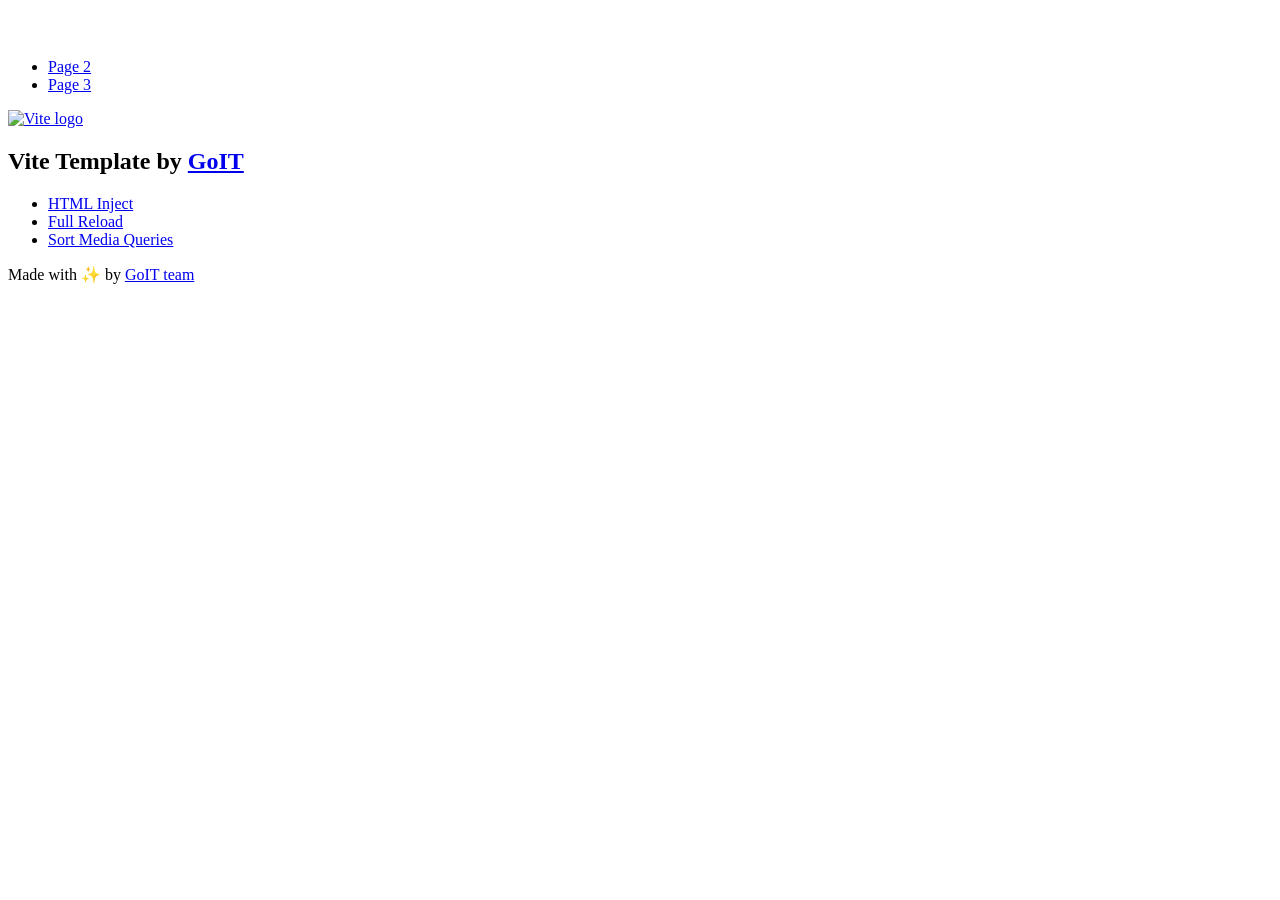
==== index.html @ f28c67e4 "Deploying to gh-pages from @ svitlana-verkhomii1983/goit-js-hw-11@c015cca1b7fd885314f94a9de912913bbb" ====
<!DOCTYPE html>
<html lang="en">
  <head>
    <meta charset="UTF-8" />
    <link rel="icon" type="image/svg+xml" href="/vanilla-app-template/favicon.svg" />
    <meta name="viewport" content="width=device-width, initial-scale=1.0" />
    <title>Vanilla App Template</title>
    <script type="module" crossorigin src="/vanilla-app-template/index.js"></script>
    <link rel="stylesheet" crossorigin href="/vanilla-app-template/assets/styles-DvPDDfy5.css">
  </head>
  <body>
    <header class="header">
  <div class="container">
    <nav class="nav">
      <a class="nav-logo" href="./index.html" aria-label="Site logo">
        <svg class="nav-logo-icon" width="100" height="30">
          <use href="/vanilla-app-template/assets/sprite-E8vg0sBb.svg#logo"></use>
        </svg>
      </a>
      <ul class="nav-list">
        <li class="nav-item">
          <a class="nav-link {=$highlight-act}" href="./page-2.html">Page 2</a>
        </li>
        <li class="nav-item">
          <a class="nav-link {=$highlight-curr}" href="./page-3.html">Page 3</a>
        </li>
      </ul>
    </nav>
  </div>
</header>


    <main>
      <!-- Loads the specified .html file -->
      <section class="vite-promo">
  <div class="container">
    <div class="vite-promo-thumb">
      <a
        class="vite-promo-link"
        href="https://vitejs.dev/"
        target="_blank"
        rel="noopener noreferrer"
        aria-label="Link to Vite official website"
        title="Vite.js  build tool"
      >
        <!-- Path to images as from index.html file -->
        <img
          class="pic"
          src="/vanilla-app-template/assets/vite-logo-9o_aqrTe.png"
          alt="Vite logo"
          width="640"
          height="640"
        />
      </a>
    </div>
    <h1 class="main-title">
      <span class="main-title-gradient">Vite</span>
      Template by
      <a
        class="main-title-link"
        href="https://github.com/goitacademy/vanilla-app-template"
        target="_blank"
        rel="noopener noreferrer"
      >
        GoIT
      </a>
    </h1>
  </div>
</section>

      <article class="badges">
  <div class="container">
    <ul class="badges-list">
      <li class="badges-item">
        <a
          class="badges-link"
          href="https://www.npmjs.com/package/vite-plugin-html-inject"
          target="_blank"
          rel="noopener noreferrer"
        >
          HTML Inject
        </a>
      </li>
      <li class="badges-item">
        <a
          class="badges-link"
          href="https://www.npmjs.com/package/vite-plugin-full-reload"
          target="_blank"
          rel="noopener noreferrer"
        >
          Full Reload
        </a>
      </li>
      <li class="badges-item">
        <a
          class="badges-link"
          href="https://www.npmjs.com/package/postcss-sort-media-queries"
          target="_blank"
          rel="noopener noreferrer"
        >
          Sort Media Queries
        </a>
      </li>
    </ul>
  </div>
</article>

    </main>

    <footer class="footer">
  <div class="container">
    <p class="footer-desc">
      Made with ✨ by
      <a
        class="footer-link"
        href="https://goit.global/ua/"
        target="_blank"
        rel="noopener noreferrer"
      >
        GoIT team
      </a>
    </p>
  </div>
</footer>


  </body>
</html>
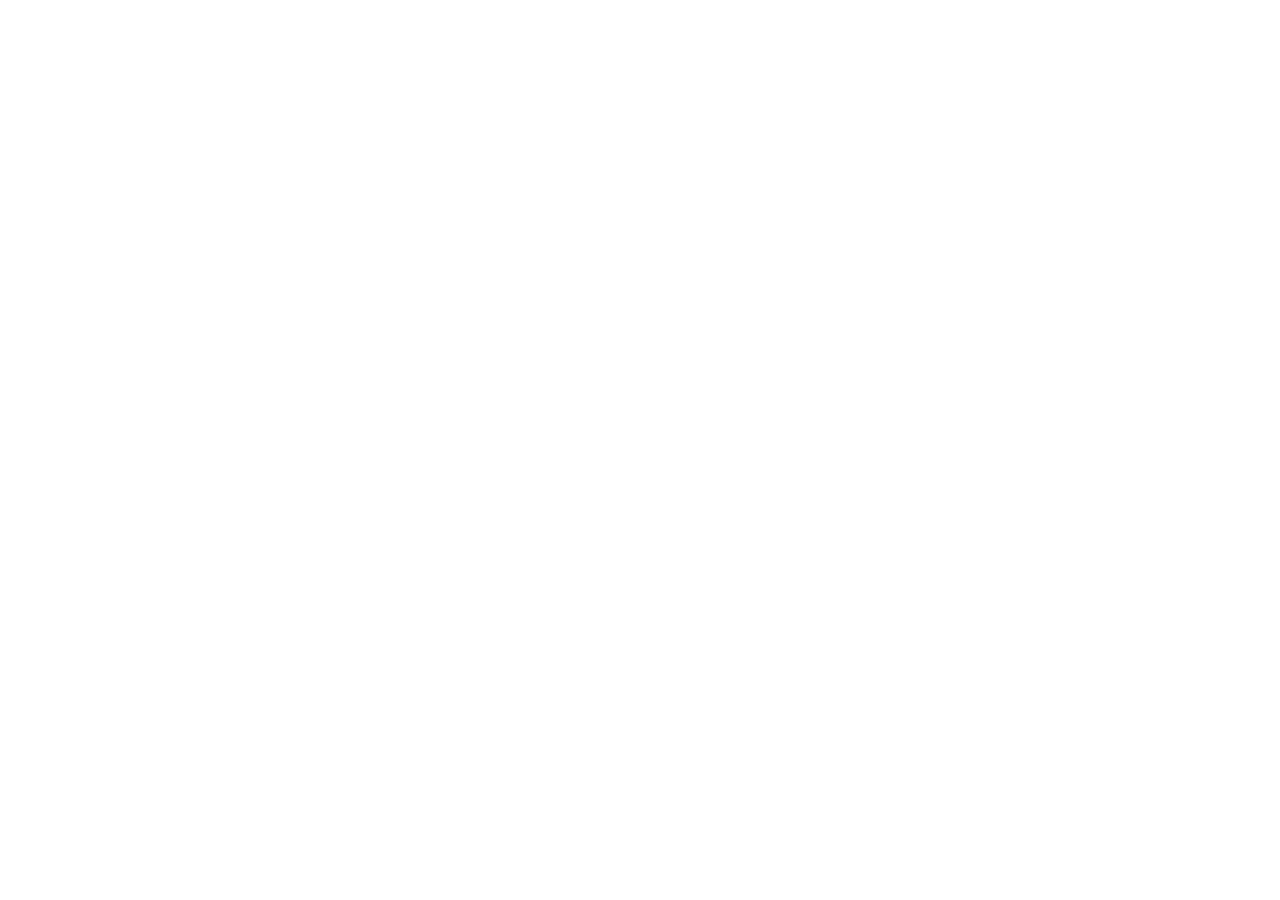
==== commit e1be0276: "Deploying to gh-pages from @ svitlana-verkhomii1983/goit-js-hw-11@3e96faa17d139ddced97cd55e9e6577255" ====
--- a/index.html
+++ b/index.html
@@ -2,126 +2,18 @@
 <html lang="en">
   <head>
     <meta charset="UTF-8" />
-    <link rel="icon" type="image/svg+xml" href="/vanilla-app-template/favicon.svg" />
+    <link rel="icon" type="image/svg+xml" href="/goit-js-hw-11/favicon.svg" />
     <meta name="viewport" content="width=device-width, initial-scale=1.0" />
-    <title>Vanilla App Template</title>
-    <script type="module" crossorigin src="/vanilla-app-template/index.js"></script>
-    <link rel="stylesheet" crossorigin href="/vanilla-app-template/assets/styles-DvPDDfy5.css">
+    <title>Photo Gallery</title>
+    <script type="module" crossorigin src="/goit-js-hw-11/index.js"></script>
+    <link rel="stylesheet" crossorigin href="/goit-js-hw-11/assets/index-DvPDDfy5.css">
   </head>
   <body>
-    <header class="header">
-  <div class="container">
-    <nav class="nav">
-      <a class="nav-logo" href="./index.html" aria-label="Site logo">
-        <svg class="nav-logo-icon" width="100" height="30">
-          <use href="/vanilla-app-template/assets/sprite-E8vg0sBb.svg#logo"></use>
-        </svg>
-      </a>
-      <ul class="nav-list">
-        <li class="nav-item">
-          <a class="nav-link {=$highlight-act}" href="./page-2.html">Page 2</a>
-        </li>
-        <li class="nav-item">
-          <a class="nav-link {=$highlight-curr}" href="./page-3.html">Page 3</a>
-        </li>
-      </ul>
-    </nav>
-  </div>
-</header>
+    <main>
+      
 
 
-    <main>
-      <!-- Loads the specified .html file -->
-      <section class="vite-promo">
-  <div class="container">
-    <div class="vite-promo-thumb">
-      <a
-        class="vite-promo-link"
-        href="https://vitejs.dev/"
-        target="_blank"
-        rel="noopener noreferrer"
-        aria-label="Link to Vite official website"
-        title="Vite.js  build tool"
-      >
-        <!-- Path to images as from index.html file -->
-        <img
-          class="pic"
-          src="/vanilla-app-template/assets/vite-logo-9o_aqrTe.png"
-          alt="Vite logo"
-          width="640"
-          height="640"
-        />
-      </a>
-    </div>
-    <h1 class="main-title">
-      <span class="main-title-gradient">Vite</span>
-      Template by
-      <a
-        class="main-title-link"
-        href="https://github.com/goitacademy/vanilla-app-template"
-        target="_blank"
-        rel="noopener noreferrer"
-      >
-        GoIT
-      </a>
-    </h1>
-  </div>
-</section>
-
-      <article class="badges">
-  <div class="container">
-    <ul class="badges-list">
-      <li class="badges-item">
-        <a
-          class="badges-link"
-          href="https://www.npmjs.com/package/vite-plugin-html-inject"
-          target="_blank"
-          rel="noopener noreferrer"
-        >
-          HTML Inject
-        </a>
-      </li>
-      <li class="badges-item">
-        <a
-          class="badges-link"
-          href="https://www.npmjs.com/package/vite-plugin-full-reload"
-          target="_blank"
-          rel="noopener noreferrer"
-        >
-          Full Reload
-        </a>
-      </li>
-      <li class="badges-item">
-        <a
-          class="badges-link"
-          href="https://www.npmjs.com/package/postcss-sort-media-queries"
-          target="_blank"
-          rel="noopener noreferrer"
-        >
-          Sort Media Queries
-        </a>
-      </li>
-    </ul>
-  </div>
-</article>
-
     </main>
-
-    <footer class="footer">
-  <div class="container">
-    <p class="footer-desc">
-      Made with ✨ by
-      <a
-        class="footer-link"
-        href="https://goit.global/ua/"
-        target="_blank"
-        rel="noopener noreferrer"
-      >
-        GoIT team
-      </a>
-    </p>
-  </div>
-</footer>
 
 
   </body>
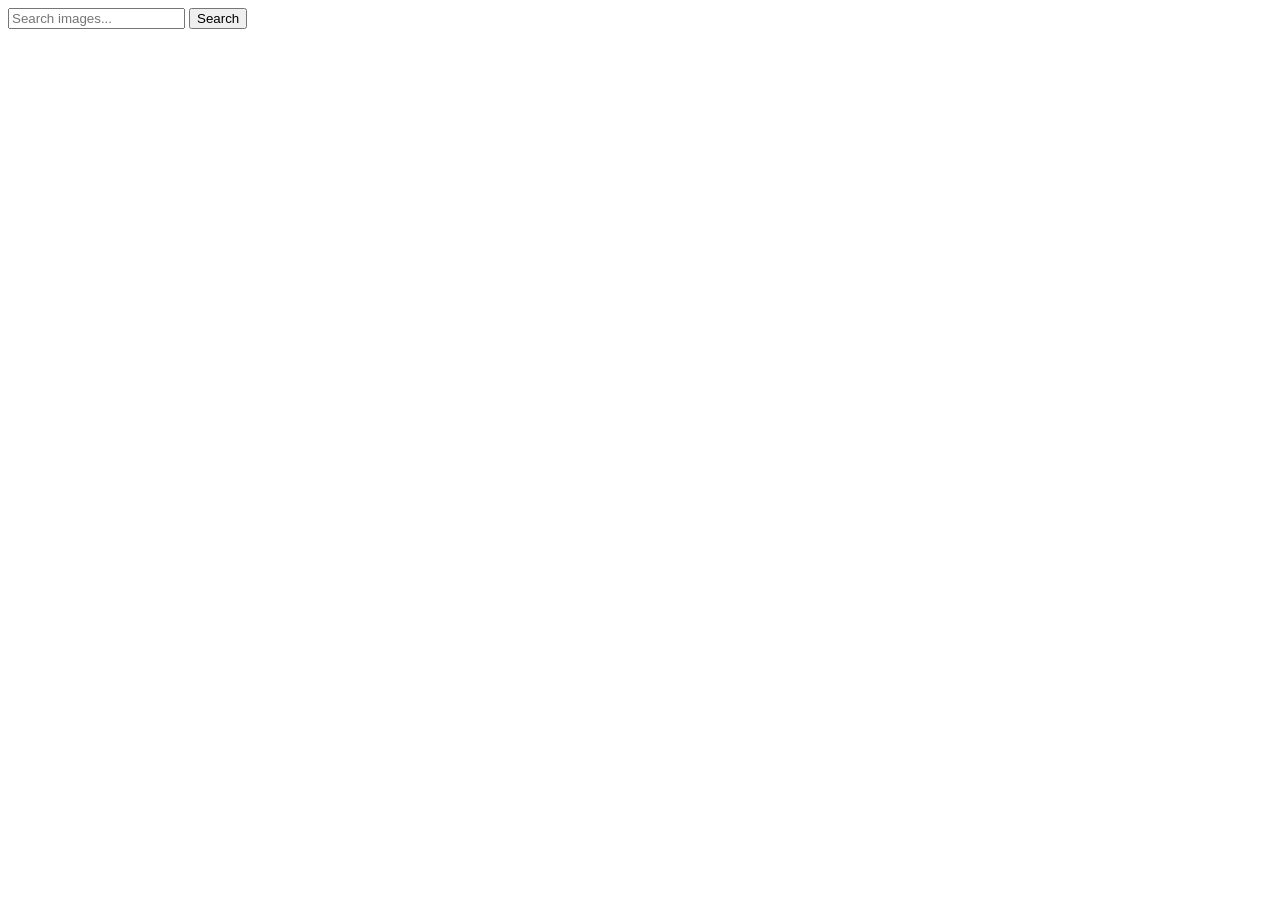
==== commit 01581731: "Deploying to gh-pages from @ svitlana-verkhomii1983/goit-js-hw-11@9b3f09ed78ed1b70fc7aa40fcbe48240c9" ====
--- a/index.html
+++ b/index.html
@@ -4,17 +4,35 @@
     <meta charset="UTF-8" />
     <link rel="icon" type="image/svg+xml" href="/goit-js-hw-11/favicon.svg" />
     <meta name="viewport" content="width=device-width, initial-scale=1.0" />
-    <title>Photo Gallery</title>
+    <link rel="preconnect" href="https://fonts.googleapis.com">
+    <link rel="preconnect" href="https://fonts.gstatic.com" crossorigin>
+    <link href="https://fonts.googleapis.com/css2?family=Montserrat:ital,wght@0,100..900;1,100..900&display=swap"
+      rel="stylesheet">
+    <title>Image Gallery</title>
+    <link rel="stylesheet" href="https://cdn.jsdelivr.net/npm/izitoast/dist/css/iziToast.min.css">
+    <link rel="stylesheet" href="https://cdnjs.cloudflare.com/ajax/libs/simplelightbox/2.1.3/simple-lightbox.min.css">
     <script type="module" crossorigin src="/goit-js-hw-11/index.js"></script>
-    <link rel="stylesheet" crossorigin href="/goit-js-hw-11/assets/index-DvPDDfy5.css">
+    <link rel="modulepreload" crossorigin href="/goit-js-hw-11/assets/vendor-CWwQENHe.js">
+    <link rel="stylesheet" crossorigin href="/goit-js-hw-11/assets/vendor-CWKLx11g.css">
+    <link rel="stylesheet" crossorigin href="/goit-js-hw-11/assets/index-DY8A3d-e.css">
   </head>
+
   <body>
+
     <main>
       
+      <form id="search-form">
+        <input type="text" id="search-input" placeholder="Search images..." required>
+        <button type="submit" id="search-button">Search</button>
+      </form>
 
-
+      <div id="loader" class="loader" style="display:none;"></div>
+      
+      <div id="gallery" class="gallery"></div>
+ 
     </main>
 
 
   </body>
+
 </html>
